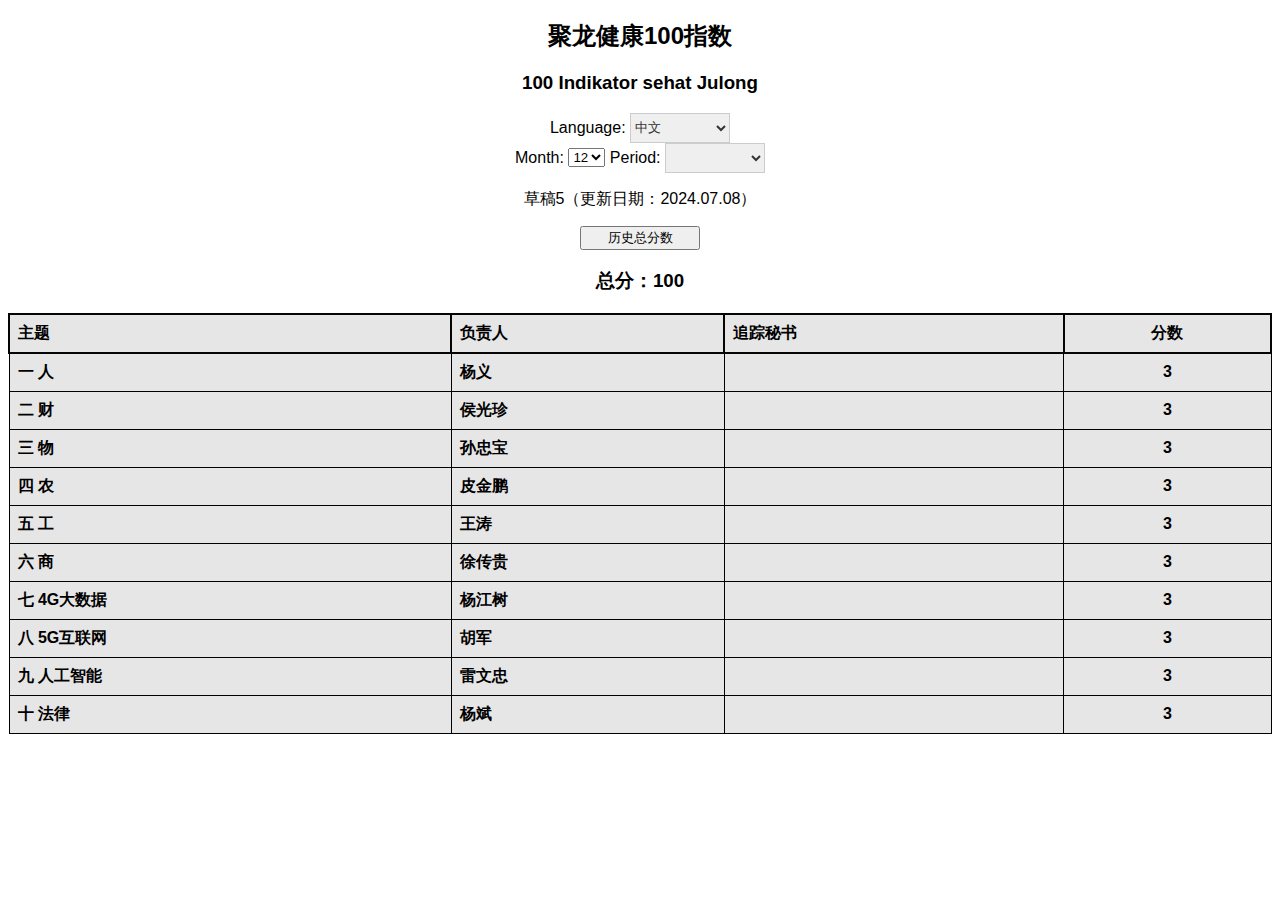
==== index.html @ 2ddc13cd "update week25" ====
<!DOCTYPE html>
<html lang="en">
<head> 
    <meta charset="UTF-8">
    <meta name="viewport" content="width=device-width, initial-scale=1.0">
    <title>聚龙健康100指数</title>
    <link rel="icon" type="image/x-icon" href="image/julong logo.jpg" />
    <script src="https://cdn.staticfile.net/jquery/1.10.2/jquery.min.js"></script>
    <script src="echarts.js"></script>
    <link rel="stylesheet" href="style.css">
</head>
<body>
  <header>
    <h2 style="text-align: center;">聚龙健康100指数</h2>
    <h3 style="text-align: center;">100 Indikator sehat Julong </h3>
    
  </header>
  <main>
    <section id="controls">
      <label for="languageSelect">Language:</label>
      <select id="languageSelect">
        <option value="china">中文</option>
        <option value="indonesia">Indonesia</option>
        <option value="double">双语</option>
      </select>
      <br/>
      
      <label for="monthSelect">Month:</label>
      <select id="monthSelect">
        <option value="7" selected>7</option>
        <option value="8" selected>8</option>    
        <option value="9" selected>9</option> 
        <option value="10" selected>10</option>
        <option value="11" selected>11</option>
        <option value="12" selected>12</option>    
      </select>
      <label for="periodSelect">Period:</label>
      <select id="periodSelect">
        <!-- <option value="week1">week1</option>
        <option value="week2">week2</option>
        <option value="week3">week3</option>
        <option value="week4" selected>week4</option> -->
        <!-- <option value="month">month</option> -->
      </select>
      <p id="tanggal" style="text-align: center;">草稿5（更新日期：2024.07.08）</p> 
      <button class='line_chart_button' >历史总分数</button>
    </section>

    <h3 id="total_score" style="text-align: center">总分：100</h3>

    <table id="standard">
      <thead>
        <tr id="tema" class="section-header" >
          <td colspan="4" style=" border: 0.6mm solid rgba(5, 5, 5);">主题</td>
          <td colspan="2" style=" border: 0.6mm solid rgba(5, 5, 5);">负责人</td>
          <td colspan="2" style=" border: 0.6mm solid rgba(5, 5, 5);">追踪秘书</td>
          <td class="center" colspan="1" style="border: 0.6mm solid rgba(5, 5, 5); ">分数</td>
        </tr>
      </thead>
      <!-- human -->
      <thead id = "human_resource">
        <tr class="section-header">
          <td colspan="4">一 人</td>
          <td colspan="2">杨义</td>
          <td colspan="2"></td>
          <td class="center" colspan="1">3</td>
        </tr>
      </thead>
      <tbody id='human_resource' class="inactive" style="display: none;">
        <tr>
          <th class="center"  colspan="1">序号</th>
          <th colspan="2">分项</th>
          <th class="center" colspan="1">负责人</th>
          <th class="center" colspan="1">单位</th>
          <th class="center" colspan="1">前值</th>
          <th class="center" colspan="1">预测值</th>
          <th class="center" colspan="1">实际值</th>
          <th class="center" colspan="1">分数</th>
        </tr>
      </tbody>
      <!-- finance -->
      <thead id = "finance">
        <tr class="section-header">
          <td colspan="4">二 财</td>
          <td colspan="2">侯光珍</td>
          <td colspan="2"></td>
          <td class="center" colspan="1">3</td>
        </tr>
      </thead>
      <tbody id='finance' class="inactive" style="display: none;">
        <tr>
          <th class="center"  colspan="1">序号</th>
          <th colspan="2">分项</th>
          <th class="center" colspan="1">负责人</th>
          <th class="center" colspan="1">单位</th>
          <th class="center" colspan="1">前值</th>
          <th class="center" colspan="1">预测值</th>
          <th class="center" colspan="1">实际值</th>
          <th class="center" colspan="1">分数</th>
        </tr>
      </tbody>
      <!-- material -->
      <thead id = "material">
        <tr class="section-header">
          <td colspan="4">三 物</td>
          <td colspan="2">孙忠宝</td>
          <td colspan="2"></td>
          <td class="center" colspan="1">3</td>
        </tr>
      </thead>
      <tbody id='material' class="inactive" style="display: none;">
        <tr>
          <th class="center"  colspan="1">序号</th>
          <th colspan="2">分项</th>
          <th class="center" colspan="1">负责人</th>
          <th class="center" colspan="1">单位</th>
          <th class="center" colspan="1">前值</th>
          <th class="center" colspan="1">预测值</th>
          <th class="center" colspan="1">实际值</th>
          <th class="center" colspan="1">分数</th>
        </tr>
      </tbody>
      <!-- agriculture -->
      <thead id = "agriculture">
        <tr class="section-header">
          <td colspan="4">四 农</td>
          <td colspan="2">皮金鹏</td>
          <td colspan="2"></td>
          <td class="center" colspan="1">3</td>
        </tr>
      </thead>
      <tbody id='agriculture' class="inactive" style="display: none;">
        <tr>
          <th class="center"  colspan="1">序号</th>
          <th colspan="2">分项</th>
          <th class="center" colspan="1">负责人</th>
          <th class="center" colspan="1">单位</th>
          <th class="center" colspan="1">前值</th>
          <th class="center" colspan="1">预测值</th>
          <th class="center" colspan="1">实际值</th>
          <th class="center" colspan="1">分数</th>
        </tr>
      </tbody>
      <!-- industry -->
      <thead id = "industry">
        <tr class="section-header">
          <td colspan="4">五 工</td>
          <td colspan="2">王涛</td>
          <td colspan="2"></td>
          <td class="center" colspan="1">3</td>
        </tr>
      </thead>
      <tbody id='industry' class="inactive" style="display: none;">
        <tr>
          <th class="center"  colspan="1">序号</th>
          <th colspan="2">分项</th>
          <th class="center" colspan="1">负责人</th>
          <th class="center" colspan="1">单位</th>
          <th class="center" colspan="1">前值</th>
          <th class="center" colspan="1">预测值</th>
          <th class="center" colspan="1">实际值</th>
          <th class="center" colspan="1">分数</th>
        </tr>
      </tbody>
      <!-- commerce -->
      <thead id = "commerce">
        <tr class="section-header">
          <td colspan="4">六 商</td>
          <td colspan="2">徐传贵</td>
          <td colspan="2"></td>
          <td class="center" colspan="1">3</td>
        </tr>
      </thead>
      <tbody id='commerce' class="inactive" style="display: none;">
        <tr>
          <th class="center"  colspan="1">序号</th>
          <th colspan="2">分项</th>
          <th class="center" colspan="1">负责人</th>
          <th class="center" colspan="1">单位</th>
          <th class="center" colspan="1">前值</th>
          <th class="center" colspan="1">预测值</th>
          <th class="center" colspan="1">实际值</th>
          <th class="center" colspan="1">分数</th>
        </tr>
      </tbody>
      <!-- big data -->
      <thead id = "big_data">
        <tr class="section-header">
          <td colspan="4">七 4G大数据</td>
          <td colspan="2">杨江树</td>
          <td colspan="2"></td>
          <td class="center" colspan="1">3</td>
        </tr>
      </thead>
      <tbody id='big_data' class="inactive" style="display: none;">
        <tr>
          <th class="center"  colspan="1">序号</th>
          <th colspan="2">分项</th>
          <th class="center" colspan="1">负责人</th>
          <th class="center" colspan="1">单位</th>
          <th class="center" colspan="1">前值</th>
          <th class="center" colspan="1">预测值</th>
          <th class="center" colspan="1">实际值</th>
          <th class="center" colspan="1">分数</th>
        </tr>
      </tbody>
      <!-- internet -->
      <thead id = "internet">
        <tr class="section-header">
          <td colspan="4">八 5G互联网</td>
          <td colspan="2">胡军</td>
          <td colspan="2"></td>
          <td class="center" colspan="1">3</td>
        </tr>
      </thead>
      <tbody id='internet' class="inactive" style="display: none;">
        <tr>
          <th class="center"  colspan="1">序号</th>
          <th colspan="2">分项</th>
          <th class="center" colspan="1">负责人</th>
          <th class="center" colspan="1">单位</th>
          <th class="center" colspan="1">前值</th>
          <th class="center" colspan="1">预测值</th>
          <th class="center" colspan="1">实际值</th>
          <th class="center" colspan="1">分数</th>
        </tr>
      </tbody>
      <!-- ai -->
      <thead id = "ai">
        <tr class="section-header">
          <td colspan="4">九 人工智能</td>
          <td colspan="2">雷文忠</td>
          <td colspan="2"></td>
          <td class="center" colspan="1">3</td>
        </tr>
      </thead>
      <tbody id='ai' class="inactive" style="display: none;">
        <tr>
          <th class="center"  colspan="1">序号</th>
          <th colspan="2">分项</th>
          <th class="center" colspan="1">负责人</th>
          <th class="center" colspan="1">单位</th>
          <th class="center" colspan="1">前值</th>
          <th class="center" colspan="1">预测值</th>
          <th class="center" colspan="1">实际值</th>
          <th class="center" colspan="1">分数</th>
        </tr>
      </tbody>
      <!-- legal -->
      <thead id = "legal">
        <tr class="section-header">
          <td colspan="4">十 法律</td>
          <td colspan="2">杨斌</td>
          <td colspan="2"></td>
          <td class="center" colspan="1">3</td>
        </tr>
      </thead>
      <tbody id='legal' class="inactive" style="display: none;">
        <tr>
          <th class="center"  colspan="1">序号</th>
          <th colspan="2">分项</th>
          <th class="center" colspan="1">负责人</th>
          <th class="center" colspan="1">单位</th>
          <th class="center" colspan="1">前值</th>
          <th class="center" colspan="1">预测值</th>
          <th class="center" colspan="1">实际值</th>
          <th class="center" colspan="1">分数</th>
        </tr>
      </tbody>
  
    </table>

    <div id="line_chart" style="display:none;"></div>
  </main>
    
  <script>
    // 默认值
    file_path = 'total_data.json' // 主要数据的存储文件
    title_path = 'total_data.json' // 标题国际化的存储文件
    period = {
      'year': '2024',
      'month': '12',
      'period': 'week3'
    } // 时间段
    
    period_now = 'week3'

    title_line_chart = {
      'china': {
        'title':'100指数折线图',
        'xAxis': ['7月\n第一周','7月\n第二周','7月\n第三周','7月\n第四周', 
                '8月\n第一周', '8月\n第二周', '8月\n第三周', '8月\n第四周', '8月\n第五周', 
                '9月\n第一周', '9月\n第二周', '9月\n第三周', '9月\n第四周', 
                '10月\n第一周', '10月\n第二周', '10月\n第三周', '10月\n第四周', '10月\n第四周',
                '11月\n第一周', '11月\n第二周', '11月\n第三周', '11月\n第四周',
                '12月\n第一周', '12月\n第二周', '12月\n第三周'],
        'data': [55, 63, 60, 64, 67, 75, 69, 70, 90, 70, 73, 83, 83, 75, 71, 84, 82, 82, 78, 80, 79, 76, 77, 73, 73]
       },
      'indonesia': {
        'title': '100 Grafik Garis Indeks',
        'xAxis': ['Juli\nweek1','Juli\nweek2','Juli\nweek3','Juli\nweek4', 
                'Agustus\nweek1', 'Agustus\nweek2', 'Agustus\nweek3', 'Agustus\nweek4', 'Agustus\nweek5', 
                'Sept\nweek1', 'Sept\nweek2', 'Sept\nweek3', 'Sept\nweek4', 
                'Okt\nweek1', 'Okt\nweek2', 'Okt\nweek3', 'Okt\nweek4', 'Okt\nweek5',
                'Nov\nweek1', 'Nov\nweek2', 'Nov\nweek3', 'Nov\nweek4',
                'Dec\nweek1', 'Dec\nweek2', 'Dec\nweek3'], 

        'data': [55, 63, 60, 64, 67, 75, 69, 70, 90, 70, 73, 83, 83, 75, 71, 84, 82, 82, 78, 80, 79, 76, 77, 73, 73]
      },
      'double': {
        'title': '100 Grafik Garis Indeks\n100指数折线图',
        'xAxis': ['Juli\nweek1','Juli\nweek2','Juli\nweek3','Juli\nweek4', 
                'Agustus\nweek1', 'Agustus\nweek2', 'Agustus\nweek3', 'Agustus\nweek4', 'Agustus\nweek5', 
                'Sept\nweek1', 'Sept\nweek2', 'Sept\nweek3', 'Sept\nweek4', 
                'Okt\nweek1', 'Okt\nweek2', 'Okt\nweek3', 'Okt\nweek4', 'Okt\nweek5',
                'Nov\nweek1', 'Nov\nweek2', 'Nov\nweek3', 'Nov\nweek4',
                'Dec\nweek1', 'Dec\nweek2', 'Dec\nweek3'],
        'data': [55, 63, 60, 64, 67, 75, 69, 70, 90, 70, 73, 83, 83, 75, 71, 84, 82, 82, 78, 80, 79, 76, 77, 73, 73]
      },
    }
    text_button_line_chart = {
      'china': '历史总分数',
      'indonesia': 'skor total sejarah',
      'double': 'skor total sejarah\n历史总分数'
    }
    language = 'china' // 语言
    // 大指标的关键字
    section_list = ['human_resource','finance','material','agriculture','industry',
      'commerce', 'big_data','internet','ai','legal'
    ]
    // 计算得分的数据结构
    section_score= {
      'human_resource':0,
      'finance':0,
      'material':0,
      'agriculture':0,
      'industry':0,
      'commerce':0, 
      'big_data':0,
      'internet':0,
      'ai':0,
      'legal':0
    }
    // 每个时间段对应的日期
    tanggal = {
      '2024':{
        '7':{
          "week1" : "2024.06.29 - 2024.07.05",
          "week2" : "2024.07.06 - 2024.07.12",
          "week3" : "2024.07.13 - 2024.07.19",
          "week4" : "2024.07.20 - 2024.07.26"
        },
        "8":{
          'week1' : "2024.07.27 - 2024.08.02",
          'week2' : "2024.08.03 - 2024.08.09",
          'week3' : "2024.08.10 - 2024.08.16",
          'week4' : "2024.08.17 - 2024.08.23",
          'week5' : "2024.08.24 - 2024.08.30"
        },
        "9":{
          'week1' : "2024.08.31 - 2024.09.06",
          'week2' : "2024.09.07 - 2024.09.13",
          'week3' : "2024.09.14 - 2024.09.20",
          'week4' : "2024.09.21 - 2024.09.27"
        },
        "10":{
          'week1' : "2024.09.28 - 2024.10.04",
          'week2' : "2024.10.05 - 2024.10.11",
          'week3' : "2024.10.12 - 2024.10.18",
          'week4' : "2024.10.19 - 2024.10.25",
          'week5' : "2024.10.26 - 2024.11.01"
        },
        "11":{
          'week1' : "2024.11.02-2024.11.08",
          'week2' : "2024.11.09-2024.11.15",
          'week3' : "2024.11.16-2024.11.22",
          'week4' : "2024.11.23-2024.11.29"
        },
        "12":{
          'week1' : "2024.11.30-2024.12.06",
          'week2' : "2024.12.07-2024.12.13",
          'week3' : "2024.12.14-2024.12.20"
        }
      }
    }

    tanggal_transfer = {
      '2024':{
        '7':{
          'week1' : 'week1',
          'week2' : 'week2',
          'week3' : 'week3',
          'week4' : 'week4'
        },
        '8':{
          'week1' : 'week5',
          'week2' : 'week6',
          'week3' : 'week7',
          'week4' : 'week8',
          'week5' : 'week9'
        },
        '9':{
          'week1' : 'week10',
          'week2' : 'week11',
          'week3' : 'week12',
          'week4' : 'week13'
        },
        '10':{
          'week1' : 'week14',
          'week2' : 'week15',
          'week3' : 'week16',
          'week4' : 'week17',
          'week5' : 'week18'
        },
        '11':{
          'week1' : 'week19',
          'week2' : 'week20',
          'week3' : 'week21',
          'week4' : 'week22'
        },
        '12':{
          'week1' : 'week23',
          'week2' : 'week24',
          'week3' : 'week25'
        }
      }   
    }

    tanggal_continue = {
      'china':{
        'week1' : '第一周(2024.06.29 - 2024.07.05)',
        "week2" : "第二周(2024.07.06 - 2024.07.12)",
        "week3" : "第三周(2024.07.13 - 2024.07.19)",
        "week4" : "第四周(2024.07.20 - 2024.07.26)",
        "week5" : "第五周(2024.07.27 - 2024.08.02)",
        "week6" : "第六周(2024.08.03 - 2024.08.09)",
        "week7" : "第七周(2024.08.10 - 2024.08.16)",
        'week8' : "第八周(2024.08.17 - 2024.08.23)",
        'week9' : "第九周(2024.08.24 - 2024.08.30)",
        'week10' : "第十周(2024.08.31 - 2024.09.06)",
        'week11' : "第十一周(2024.09.07 - 2024.09.13)",
        'week12' : "第十二周(2024.09.14 - 2024.09.20)",
        'week13' : "第十三周(2024.09.21 - 2024.09.27)",
        'week14' : "第十四周(2024.09.28 - 2024.10.04)",
        'week15' : "第十五周(2024.10.05 - 2024.10.11)",
        'week16' : "第十六周(2024.10.12 - 2024.10.18)",
        'week17' : "第十七周(2024.10.19 - 2024.10.25)",
        'week18' : "第十八周(2024.10.26 - 2024.11.01)",
        'week19' : "第十九周(2024.11.02 - 2024.11.08)",  
        'week20' : "第二十周(2024.11.09 - 2024.11.15)",  
        'week21' : "第二十一周(2024.11.16 - 2024.11.22)" ,  
        'week22' : "第二十二周(2024.11.23 - 2024.11.29)",
        'week23' : "第二十三周(2024.11.30 - 2024.12.06)",
        'week24' : "第二十四周(2024.12.07 - 2024.12.13)",
        'week25' : "第二十五周(2024.12.14 - 2024.12.20)"
      },
      'indonesia':{
        'week1' : 'week1(2024.06.29 - 2024.07.05)',
        "week2" : "week2(2024.07.06 - 2024.07.12)",
        "week3" : "week3(2024.07.13 - 2024.07.19)",
        "week4" : "week4(2024.07.20 - 2024.07.26)",
        "week5" : "week5(2024.07.27 - 2024.08.02)",
        "week6" : "week6(2024.08.03 - 2024.08.09)",
        "week7" : "week7(2024.08.10 - 2024.08.16)",
        "week8" : "week8(2024.08.17 - 2024.08.23)",
        'week9' : "week9(2024.08.24 - 2024.08.30)",
        'week10' : "week10(2024.08.31 - 2024.09.06)",
        'week11' : "week11(2024.09.07 - 2024.09.13)",
        'week12' : "week12(2024.09.14 - 2024.09.20)",
        'week13' : "week13(2024.09.21 - 2024.09.27)",
        'week14' : "week14(2024.09.28 - 2024.10.04)",
        'week15' : "week15(2024.10.05 - 2024.10.11)",
        'week16' : "week16(2024.10.12 - 2024.10.18)",
        'week17' : "week17(2024.10.19 - 2024.10.25)",
        'week18' : "week18(2024.10.26 - 2024.11.01)",
        'week19' : "week19(2024.11.02 - 2024.11.08)",
        'week20' : "week20(2024.11.09 - 2024.11.15)",  
        'week21' : "week21(2024.11.16 - 2024.11.22)",
        'week22' : "week22(2024.11.23 - 2024.11.29)",
        'week23' : "week23(2024.11.24 - 2024.11.30)",
        'week24' : "week24(2024.12.01 - 2024.12.13)",
        'week25' : "week25(2024.12.14 - 2024.12.20)"
      },
      'double' : {
        'week1' : 'week1(2024.06.29 - 2024.07.05)',
        "week2" : "week2(2024.07.06 - 2024.07.12)",
        "week3" : "week3(2024.07.13 - 2024.07.19)",
        "week4" : "week4(2024.07.20 - 2024.07.26)",
        "week5" : "week5(2024.07.27 - 2024.08.02)",
        "week6" : "week6(2024.08.03 - 2024.08.09)",
        "week7" : "week7(2024.08.10 - 2024.08.16)",
        "week8" : "week8(2024.08.17 - 2024.08.23)",
        'week9' : "week9(2024.08.24 - 2024.08.30)",
        'week10' : "week10(2024.08.31 - 2024.09.06)",
        'week11' : "week11(2024.09.07 - 2024.09.13)",
        'week12' : "week12(2024.09.14 - 2024.09.20)",
        'week13' : "week13(2024.09.21 - 2024.09.27)",
        'week14' : "week14(2024.09.28 - 2024.10.04)",
        'week15' : "week15(2024.10.05 - 2024.10.11)",
        'week16' : "week16(2024.10.12 - 2024.10.18)",
        'week17' : "week17(2024.10.19 - 2024.10.25)",
        'week18' : "week18(2024.10.26 - 2024.11.01)",
        'week19' : "week19(2024.11.02 - 2024.11.08)",
        'week20' : "week20(2024.11.09 - 2024.11.15)",  
        'week21' : "week21(2024.11.16-2024.11.22)",
        'week22' : "week22(2024.11.23-2024.11.29)",
        'week23' : "week23(2024.11.24 - 2024.11.30)",
        'week24' : "week24(2024.12.01 - 2024.12.13)",
        'week25' : "week25(2024.12.14 - 2024.12.20)"
      }
    }

    // 函数：大标题缩放功能
    cs = function(section){
      $('thead#'+section).click(function(){
        var tbody = $('tbody#'+section)
        var singal = tbody.attr('class')
        if(singal == 'active'){
          tbody.attr('style','display:none')
          tbody.attr('class','inactive')
        }else{
          tbody.attr('style','')
          tbody.attr('class','active')
          tbody_list = $('tbody')
          // 展开一项大标题时，收缩其他大标题的二级标题
          for(var i = 0; i < tbody_list.length; i++){
            if(tbody_list[i].id != section){
              tbody_list[i].style.display = 'none'
              tbody_list[i].classList.remove('active')
              tbody_list[i].classList.add('inactive')
            }
          }
          // console.log(tbody_list)
        }
      })
      // 注释缩放功能
      $('tbody#'+section).on('click', '[id^="data_"]', function(){
        var index = this.id.split('_')[1];
        tr_commen = $(`tr#commen_${index}_${section}`)
        var singal = tr_commen.attr('class')
        if(singal == 'active'){
          tr_commen.attr('style','display:none;')
          tr_commen.attr('class','inactive')
        }else{
          tr_commen.attr('style','')
          tr_commen.attr('class','active')
          for (var i = 0; i < 10; i++){
            if( i != index){
              dom_other = $(`tr#commen_${i}_${section}`)
              dom_other.attr('style','display:none;')
              dom_other.attr('class','inactive')
            }
          }
        }
      })
    }

    // 函数：具体指标数据的填写
    input_data = function(section, data_list){
      var section_score = 0
      var tbody = $('tbody#'+section)
      for(var index in data_list){
        var data = data_list[index]

        var add_tr  
        if(data[8] != 0){
          add_tr = 
          `<tr id="data_${index}_${section}">
          <td class="center" data-label="序号" colspan="1">${data[0]}</td>
          <td data-label="分项" colspan="2">${data[1]}</td>
          <td class="center" data-label="负责人" colspan="1">${data[2]}</td>
          <td class="center" data-label="单位" colspan="1">${data[3]}</td>
          <td class="center" data-label="前值" colspan="1">${data[4]}</td>
          <td class="center" data-label="预测值" colspan="1">${data[5]}</td>
          <td class="center" data-label="实际值" colspan="1">${data[6]}</td>
          <td class="center" data-label="分数" colspan="1">${data[8]}</td>
        </tr>
        <tr id="commen_${index}_${section}" class="inactive" style="display: none;">
          <td colspan="10">分析:\n ${data[9]}</td>
        </tr>
        `
        }else if(data[8] == 0){
          add_tr = 
          `<tr id="data_${index}_${section}" class='unhealthy_data'>
            <td class="center" data-label="序号" colspan="1">${data[0]}</td>
            <td data-label="分项" colspan="2">${data[1]}</td>
            <td class="center" data-label="负责人" colspan="1">${data[2]}</td>
            <td class="center" data-label="单位" colspan="1">${data[3]}</td>
            <td class="center" data-label="前值" colspan="1">${data[4]}</td>
            <td class="center" data-label="预测值" colspan="1">${data[5]}</td>
            <td class="center" data-label="实际值" colspan="1">${data[6]}</td>
            <td class="center" data-label="分数" colspan="1">${data[8]}</td>
          </tr>
          <tr id="commen_${index}_${section}" class="inactive" style="display: none;">
            <td colspan="10">分析:\n ${data[9]}</td>
          </tr>
        `
        }
        
        
        tbody.append(add_tr)
        section_score = section_score + data[8]
      }
      return section_score
    }

    update_data = function(section, data_list, language){
      var section_score = 0
      for(var index in data_list){
        data = data_list[index]
        tr_data = $(`tr#data_${index}_${section}`)
        tr_commen = $(`tr#commen_${index}_${section}`)
        for(var i=1; i<9; i++){
          tr_child = tr_data.children(`td:nth-child(${i})`)
          if( i == 8){
            tr_child.text(data[i])
            if(data[i] == 0){
              tr_data.attr('style','color:red')
            }else if(data[i] != 0){
              tr_data.attr('style', 'color:black')
            }
          }else{
            tr_child.text(data[i-1])
          }
        }
        if(language == 'china'){
          tr_commen.children('td:nth-child(1)').text("分析:\n" + data[9])
        }else{
          tr_commen.children('td:nth-child(1)').text("Analisa:\n" + data[9])
        }
        
        section_score = section_score + data[8]
      }
      return section_score
    }
     
    // 将总得分写入指定位置
     input_total_score = function(section_score,language){
      var total = 0
      for(var key in section_score){
        td_key = $('thead#'+key).find('tr:first').children('td:nth-child(4)')
        td_key.text(section_score[key])
        total = total + section_score[key]
      }
      if (language == 'china'){
        score_description = '总分数: '
      }else if (language == 'indonesia'){
        score_description = 'Total Score: '
      }else{
        score_description = 'Total Score: '
      }
      total_score = score_description + total
      $('h3#total_score').text(total_score)
    }

    // 渲染标题
    function get_title_data(title_path,language,section_list){
      // 获取数据
      var request = new XMLHttpRequest();
        request.open('get', title_path)
        request.send(null)
        request.onload = function(){
          var data = JSON.parse(request.responseText)
          data = data[period['year']][period['month']][period['period']][language]
          $('thead#total').children('tr:nth-child(1)').children('td:nth-child(1)').find('h3:first').text(data['title']['title'])

          section_title = data
          for(index in section_list){
            section = section_list[index]
            title = section_title[section]
            tr = $('thead#'+section).find("tr:first")
            tr.children("td:nth-child(1)").text(title["title"])
            tr.children("td:nth-child(2)").text(title["PIC"])
            tr.children("td:nth-child(3)").text(title["sekre"])
          }
          
          sub_title = data["title"]['subtitle']
          tbody_tr = $('tbody').find('tr:first')
          for(var i=1; i<=9; i++){
            if( i ==8 || i == 9){
              tbody_tr.children(`th:nth-child(${i})`).text(sub_title[i])
            }else{
              tbody_tr.children(`th:nth-child(${i})`).text(sub_title[i-1])
            }
            
          }
      }
    }

    // 函数：渲染数据
    function input_period_data(path,period,language) {
        // 获取数据
      var score = 0
      var request = new XMLHttpRequest()
      request.open('get', path)
      request.send(null)
      request.onload = function(){
        var data = JSON.parse(request.responseText)
        data = data[period['year']][period['month']][period['period']][language]
        
        // 渲染数据
        for(index in section_list){
          section = section_list[index]
          section_score[section] = 0  //将分数置为零，防止累加之前计算的得分
          section_score[section] = input_data(section,data[section]['sub'])
        }
        // 渲染总分数
        input_total_score(section_score,language)
      }
    }

    // 只更新数据部分的数据
    function update_period_data(path, period, language) {
        // 获取数据
      var request = new XMLHttpRequest();
      request.open('get', path)
      request.send(null)
      request.onload = function(){
        var data = JSON.parse(request.responseText)
        data = data[period['year']][period['month']][period['period']][language]
        // 渲染数据
        for(index in section_list){
          section = section_list[index]
          section_score[section] = 0  //将分数置为零，防止累加之前计算的得分
          section_score[section] = update_data(section,data[section]['sub'],language)
        }
        // 渲染总分数
        input_total_score(section_score,language)
      }
    }

    // 更新Tema部分标题的语言
    function update_tema(language){
      tema_language = {
        'china': ['主题', '负责人', '追踪秘书', '分数'],
        'indonesia': ['Tema', 'PIC', 'PIC Follow-Up', 'Nilai'],
        'double': ['Tema\n主题', 'PIC\n负责人', 'PIC Follow-Up\n追踪秘书', 'Nilai\n分数']
      }

      tr_tema = $('tr#tema')
      for(var i=1; i<=4; i++){
        tr_tema.children(`td:nth-child(${i})`).text(tema_language[language][i-1])
      }
    }

    // 根据月份返回period数据到select列表
    function periodListByMonth(period,tanggal,period_now){
      var periodDict = tanggal[period['year']][period['month']]
      periodSelect = $('#periodSelect')
      periodSelect.empty()
      for(var key in periodDict){
        if(key == period_now){
          option_period = `<option value="${key}" selected>${key}</optoin>`
        }else{
          option_period = `<option value="${key}">${key}</optoin>`
        }
        periodSelect.append(option_period)
      }
    }

    // 网页开始时，要处理的事情
    input_period_data(file_path,period,language)
    get_title_data(title_path, language, section_list)
    $("p#tanggal").text(tanggal_continue[language][tanggal_transfer[period['year']][period['month']][period['period']]])
    periodListByMonth(period,tanggal,period_now)

    // 缩放
    for(index in section_list){
      cs(section_list[index])
    }

    $("#periodSelect").change(function(){
      // 根据下拉列表，获取当前时间段
      period['period'] = $("#periodSelect").val()
      // language = $('#languageSelect').val()
      // 按照时间段更新数据，只重新渲染数据
      update_period_data(file_path, period, language)
      // 显示出所选时间段的具体时间
      $("p#tanggal").text(tanggal_continue[language][tanggal_transfer[period['year']][period['month']][period['period']]])
      get_title_data(title_path, language, section_list)
    })

    $("#monthSelect").change(function(){
      // 根据下拉列表，获取当前时间段
      period['month'] = $("#monthSelect").val()
      period['period'] = 'week1'
      period_now = 'week1'
      // language = $('#languageSelect').val()
      // 按照时间段更新数据，只重新渲染数据
      console.log(period)
      update_period_data(file_path, period, language)
      // 显示出所选时间段的具体时间
      $("p#tanggal").text(tanggal_continue[language][tanggal_transfer[period['year']][period['month']][period['period']]])
      get_title_data(title_path, language, section_list)
      periodListByMonth(period,tanggal,period_now)
    })

    $("#languageSelect").change(function(){
      // 根据下拉列表，获取当前时间段
      language = $('#languageSelect').val()
      // period['period'] = $("#periodSelect").val()
      // 按照选择的语言更新数据，只重新渲染数据
      update_period_data(file_path,period,language)
      get_title_data(title_path, language, section_list)
      update_tema(language)
      setLineChart(title_line_chart[language])
      $('button.line_chart_button').text(text_button_line_chart[language])
      $("p#tanggal").text(tanggal_continue[language][tanggal_transfer[period['year']][period['month']][period['period']]])
    })
    // 通过点击按钮，显示\隐藏图表
    singal_display_line_chart = false
    $('button.line_chart_button').click(function(){
      if (singal_display_line_chart){
        $('div#line_chart').attr('style', 'display: none')
        $('table#standard').attr('style', '')
        $('h3#total_score').attr('style', 'text-align: center')
        singal_display_line_chart = false
      }else if (!singal_display_line_chart){
        $('div#line_chart').attr('style', '')
        $('table#standard').attr('style', 'display: none')
        $('h3#total_score').attr('style', 'display:none')
        singal_display_line_chart = true
      }
    })

    // 创建Echarts图表
    var lineChart = echarts.init(document.getElementById('line_chart'))
    
    // 设置图表
    function setLineChart(title_text){
      $.get('echart_data.js').done(function(data){
      lineChart.setOption({
        title: {
        text: title_text['title'],
        x:'center',
        y: 'top'
      },
      xAxis: [
        {
          type: 'category',
          data: title_text['xAxis']
        }
      ],
      yAxis: {
        type: 'value'
      },
      series: [
        {
          data: title_text['data'],
          type: 'line',
          label:{
            show: true,
            position: 'bottom',
            fontSize: 15
          }
        }
      ]
      })
    })
    }
    
    setLineChart(title_line_chart[language])
  </script>
</body>
</html>
---- style.css ----
body {       
    font-family: Arial, sans-serif;
}
table {
    width: 100%;
    border-collapse: collapse;
    white-space: pre-line;  
}
section#controls{
    text-align: center;
}
#periodSelect, #languageSelect {
    width: 100px;
    height: 30px;
    font-family: Arial, sans-serif;
    color: #333;
    border: 1px solid #ccc;
}


button.line_chart_button{
    /* border: 1px solid black; */
    /* position: relative; */
    /* left: 0; */
    /* right:0; */
    /* margin: auto;             */
    /* left:0; */
    /* right:0; */
    width:120px;
    /* text-align:center; */
}
/* 表格中需要居中的元素 */
.center {
    text-align: center;
}

/* 不健康数据标红 */
.unhealthy_data{
    color: red;
}

/* 为表格加上边框，并设置默认左对齐 */
th, td {
    border: 1px solid black;
    padding: 8px;
    text-align: left;
}
/* 设置背景为白色 */
th {
    background-color: #f2f2f2;
}
/* 标题部分 */
.section-header {
    background-color: #e6e6e6;
    font-weight: bold;
}

div#line_chart{
    align-items: center ;
    width: 700px; 
    height:400px; 
    position: relative;
    left: 0;
    right:0;
    margin: auto;
    border:1px solid black;
}

/* 添加响应式设计 */
@media screen and (max-width: 600px) {
    /* 调整字体大小 */
    body {
        font-size: 10px;
    }
    div#line_chart{
        width: 300px; 
        height:200px; 
    }
}
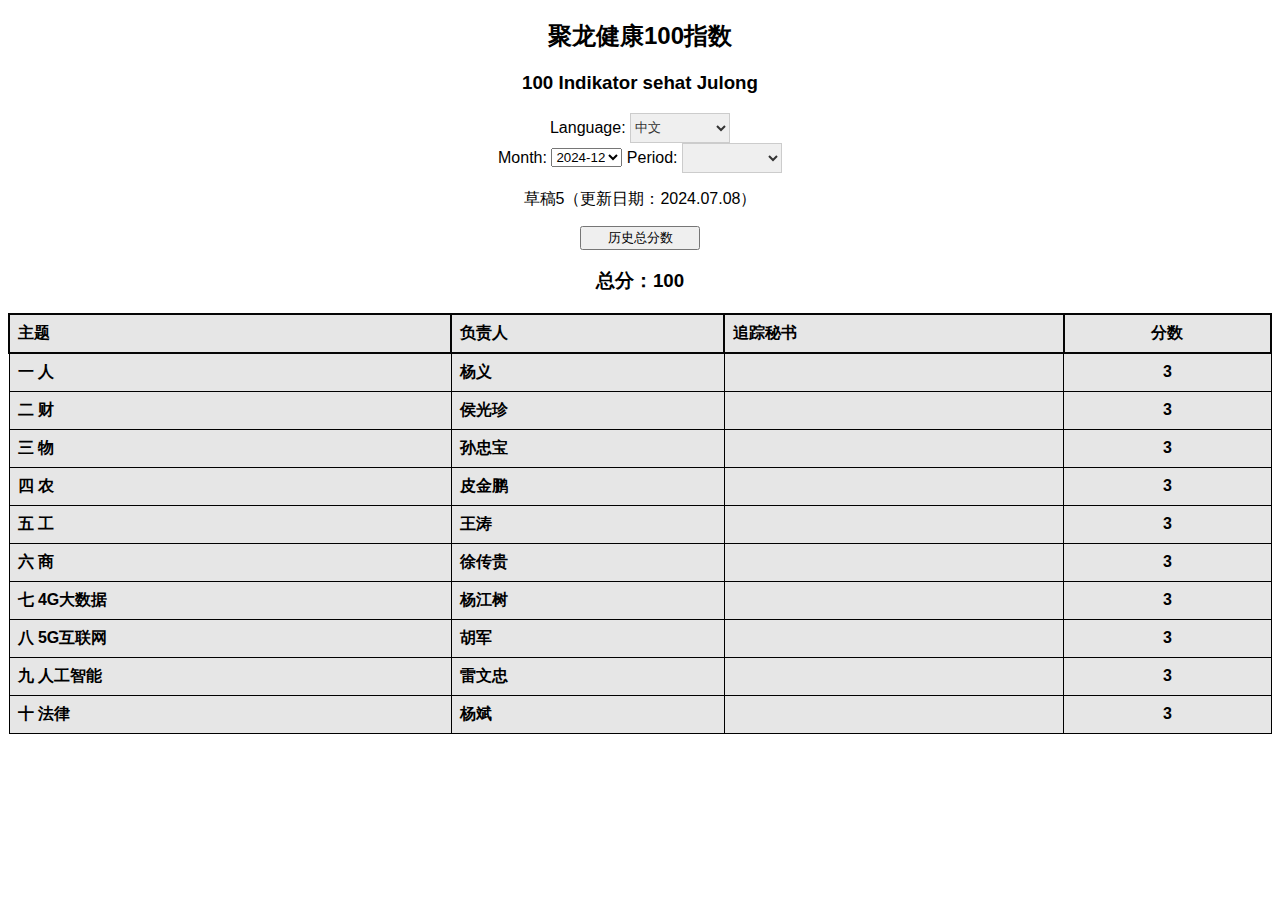
==== commit 142c5edc: "update" ====
--- a/index.html
+++ b/index.html
@@ -24,15 +24,14 @@
         <option value="double">双语</option>
       </select>
       <br/>
-      
       <label for="monthSelect">Month:</label>
       <select id="monthSelect">
-        <option value="7" selected>7</option>
-        <option value="8" selected>8</option>    
-        <option value="9" selected>9</option> 
-        <option value="10" selected>10</option>
-        <option value="11" selected>11</option>
-        <option value="12" selected>12</option>    
+        <option value="7" selected>2024-7</option>
+        <option value="8" selected>2024-8</option>    
+        <option value="9" selected>2024-9</option> 
+        <option value="10" selected>2024-10</option>
+        <option value="11" selected>2024-11</option>
+        <option value="12" selected>2024-12</option> 
       </select>
       <label for="periodSelect">Period:</label>
       <select id="periodSelect">
@@ -280,10 +279,10 @@
     period = {
       'year': '2024',
       'month': '12',
-      'period': 'week3'
+      'period': 'week5'
     } // 时间段
     
-    period_now = 'week3'
+    period_now = 'week5'
 
     title_line_chart = {
       'china': {
@@ -293,8 +292,8 @@
                 '9月\n第一周', '9月\n第二周', '9月\n第三周', '9月\n第四周', 
                 '10月\n第一周', '10月\n第二周', '10月\n第三周', '10月\n第四周', '10月\n第四周',
                 '11月\n第一周', '11月\n第二周', '11月\n第三周', '11月\n第四周',
-                '12月\n第一周', '12月\n第二周', '12月\n第三周'],
-        'data': [55, 63, 60, 64, 67, 75, 69, 70, 90, 70, 73, 83, 83, 75, 71, 84, 82, 82, 78, 80, 79, 76, 77, 73, 73]
+                '12月\n第一周', '12月\n第二周', '12月\n第三周', '12月\n第四周', '12月\n第五周'],
+        'data': [55, 63, 60, 64, 67, 75, 69, 70, 90, 70, 73, 83, 83, 75, 71, 84, 82, 82, 78, 80, 79, 76, 77, 73, 73, 76, 71]
        },
       'indonesia': {
         'title': '100 Grafik Garis Indeks',
@@ -303,9 +302,9 @@
                 'Sept\nweek1', 'Sept\nweek2', 'Sept\nweek3', 'Sept\nweek4', 
                 'Okt\nweek1', 'Okt\nweek2', 'Okt\nweek3', 'Okt\nweek4', 'Okt\nweek5',
                 'Nov\nweek1', 'Nov\nweek2', 'Nov\nweek3', 'Nov\nweek4',
-                'Dec\nweek1', 'Dec\nweek2', 'Dec\nweek3'], 
-
-        'data': [55, 63, 60, 64, 67, 75, 69, 70, 90, 70, 73, 83, 83, 75, 71, 84, 82, 82, 78, 80, 79, 76, 77, 73, 73]
+                'Dec\nweek1', 'Dec\nweek2', 'Dec\nweek3', 'Dec\nweek4','Dec\nweek5'], 
+
+        'data': [55, 63, 60, 64, 67, 75, 69, 70, 90, 70, 73, 83, 83, 75, 71, 84, 82, 82, 78, 80, 79, 76, 77, 73, 73, 76, 71]
       },
       'double': {
         'title': '100 Grafik Garis Indeks\n100指数折线图',
@@ -314,8 +313,8 @@
                 'Sept\nweek1', 'Sept\nweek2', 'Sept\nweek3', 'Sept\nweek4', 
                 'Okt\nweek1', 'Okt\nweek2', 'Okt\nweek3', 'Okt\nweek4', 'Okt\nweek5',
                 'Nov\nweek1', 'Nov\nweek2', 'Nov\nweek3', 'Nov\nweek4',
-                'Dec\nweek1', 'Dec\nweek2', 'Dec\nweek3'],
-        'data': [55, 63, 60, 64, 67, 75, 69, 70, 90, 70, 73, 83, 83, 75, 71, 84, 82, 82, 78, 80, 79, 76, 77, 73, 73]
+                'Dec\nweek1', 'Dec\nweek2', 'Dec\nweek3', 'Dec\nweek4','Dec\nweek5'],
+        'data': [55, 63, 60, 64, 67, 75, 69, 70, 90, 70, 73, 83, 83, 75, 71, 84, 82, 82, 78, 80, 79, 76, 77, 73, 73, 76, 71]
       },
     }
     text_button_line_chart = {
@@ -379,7 +378,9 @@
         "12":{
           'week1' : "2024.11.30-2024.12.06",
           'week2' : "2024.12.07-2024.12.13",
-          'week3' : "2024.12.14-2024.12.20"
+          'week3' : "2024.12.14-2024.12.20",
+          'week4' : "2024.12.21-2024.12.27",
+          'week5' : "2024.12.28-2024.01.03"
         }
       }
     }
@@ -421,7 +422,9 @@
         '12':{
           'week1' : 'week23',
           'week2' : 'week24',
-          'week3' : 'week25'
+          'week3' : 'week25',
+          'week4' : 'week26',
+          'week5' : 'week27'
         }
       }   
     }
@@ -452,7 +455,9 @@
         'week22' : "第二十二周(2024.11.23 - 2024.11.29)",
         'week23' : "第二十三周(2024.11.30 - 2024.12.06)",
         'week24' : "第二十四周(2024.12.07 - 2024.12.13)",
-        'week25' : "第二十五周(2024.12.14 - 2024.12.20)"
+        'week25' : "第二十五周(2024.12.14 - 2024.12.20)",
+        'week26' : "第二十六周(2024.12.21 - 2024.12.27)",
+        'week27' : "第二十七周(2024.12.28 - 2024.01.03)",
       },
       'indonesia':{
         'week1' : 'week1(2024.06.29 - 2024.07.05)',
@@ -479,7 +484,9 @@
         'week22' : "week22(2024.11.23 - 2024.11.29)",
         'week23' : "week23(2024.11.24 - 2024.11.30)",
         'week24' : "week24(2024.12.01 - 2024.12.13)",
-        'week25' : "week25(2024.12.14 - 2024.12.20)"
+        'week25' : "week25(2024.12.14 - 2024.12.20)",
+        'week26' : "week26(2024.12.21 - 2024.12.27)",
+        'week27' : "week27(2024.12.28 - 2024.01.03)",
       },
       'double' : {
         'week1' : 'week1(2024.06.29 - 2024.07.05)',
@@ -506,7 +513,9 @@
         'week22' : "week22(2024.11.23-2024.11.29)",
         'week23' : "week23(2024.11.24 - 2024.11.30)",
         'week24' : "week24(2024.12.01 - 2024.12.13)",
-        'week25' : "week25(2024.12.14 - 2024.12.20)"
+        'week25' : "week25(2024.12.14 - 2024.12.20)",
+        'week26' : "week26(2024.12.21 - 2024.12.27)",
+        'week27' : "week27(2024.12.28 - 2024.01.03)",
       }
     }
 
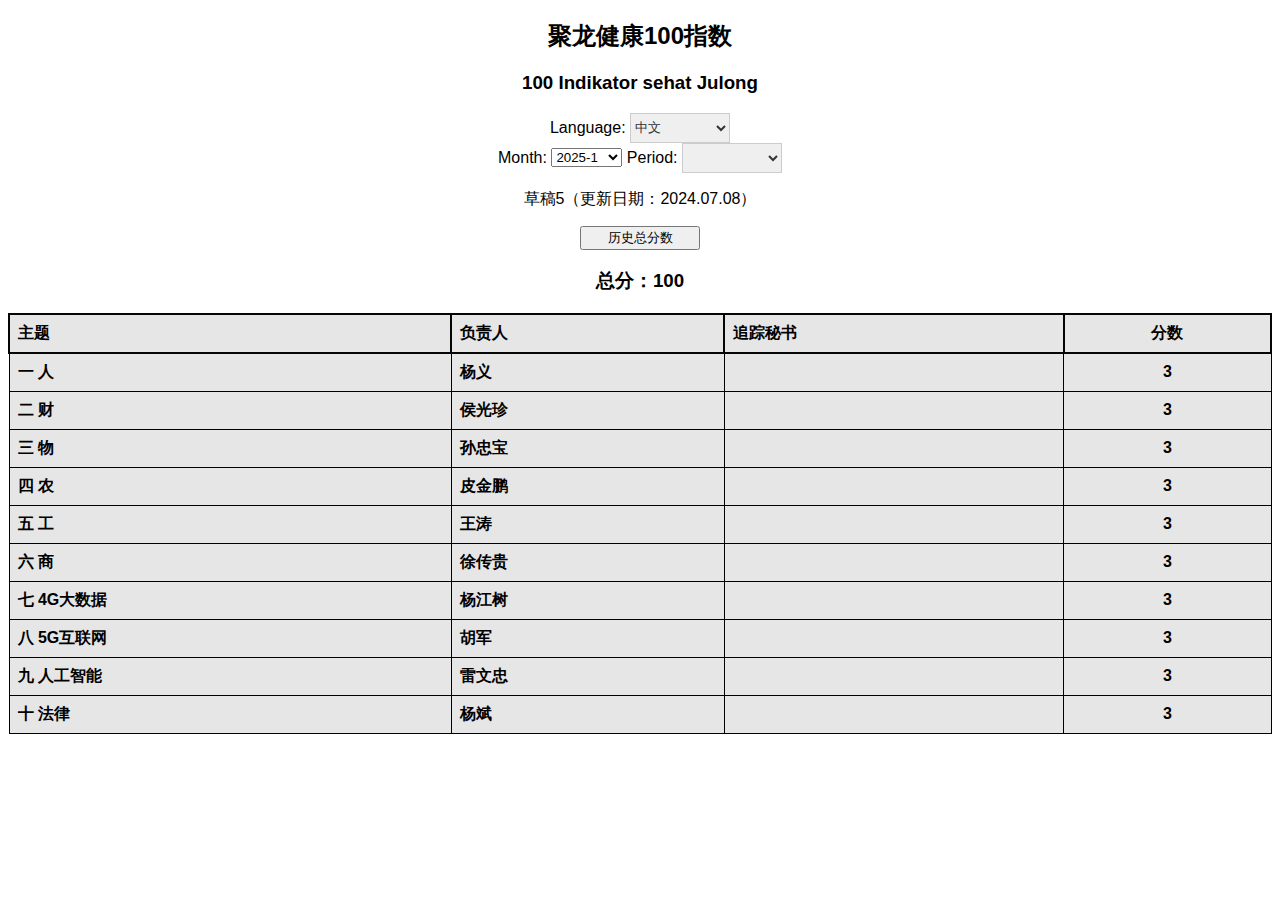
==== commit 1b95b326: "update 2025 week28" ====
--- a/index.html
+++ b/index.html
@@ -26,12 +26,13 @@
       <br/>
       <label for="monthSelect">Month:</label>
       <select id="monthSelect">
-        <option value="7" selected>2024-7</option>
-        <option value="8" selected>2024-8</option>    
-        <option value="9" selected>2024-9</option> 
-        <option value="10" selected>2024-10</option>
-        <option value="11" selected>2024-11</option>
-        <option value="12" selected>2024-12</option> 
+        <option value="2024-7" >2024-7</option>
+        <option value="2024-8" >2024-8</option>    
+        <option value="2024-9" >2024-9</option> 
+        <option value="2024-10" >2024-10</option>
+        <option value="2024-11" >2024-11</option>
+        <option value="2024-12" >2024-12</option> 
+        <option value="2025-1" selected>2025-1</option> 
       </select>
       <label for="periodSelect">Period:</label>
       <select id="periodSelect">
@@ -277,45 +278,64 @@
     file_path = 'total_data.json' // 主要数据的存储文件
     title_path = 'total_data.json' // 标题国际化的存储文件
     period = {
-      'year': '2024',
-      'month': '12',
-      'period': 'week5'
+      'year': '2025',
+      'month': '1',
+      'period': 'week1'
     } // 时间段
     
-    period_now = 'week5'
+    period_now = 'week1'
 
     title_line_chart = {
-      'china': {
-        'title':'100指数折线图',
-        'xAxis': ['7月\n第一周','7月\n第二周','7月\n第三周','7月\n第四周', 
-                '8月\n第一周', '8月\n第二周', '8月\n第三周', '8月\n第四周', '8月\n第五周', 
-                '9月\n第一周', '9月\n第二周', '9月\n第三周', '9月\n第四周', 
-                '10月\n第一周', '10月\n第二周', '10月\n第三周', '10月\n第四周', '10月\n第四周',
-                '11月\n第一周', '11月\n第二周', '11月\n第三周', '11月\n第四周',
-                '12月\n第一周', '12月\n第二周', '12月\n第三周', '12月\n第四周', '12月\n第五周'],
-        'data': [55, 63, 60, 64, 67, 75, 69, 70, 90, 70, 73, 83, 83, 75, 71, 84, 82, 82, 78, 80, 79, 76, 77, 73, 73, 76, 71]
-       },
-      'indonesia': {
-        'title': '100 Grafik Garis Indeks',
-        'xAxis': ['Juli\nweek1','Juli\nweek2','Juli\nweek3','Juli\nweek4', 
-                'Agustus\nweek1', 'Agustus\nweek2', 'Agustus\nweek3', 'Agustus\nweek4', 'Agustus\nweek5', 
-                'Sept\nweek1', 'Sept\nweek2', 'Sept\nweek3', 'Sept\nweek4', 
-                'Okt\nweek1', 'Okt\nweek2', 'Okt\nweek3', 'Okt\nweek4', 'Okt\nweek5',
-                'Nov\nweek1', 'Nov\nweek2', 'Nov\nweek3', 'Nov\nweek4',
-                'Dec\nweek1', 'Dec\nweek2', 'Dec\nweek3', 'Dec\nweek4','Dec\nweek5'], 
-
-        'data': [55, 63, 60, 64, 67, 75, 69, 70, 90, 70, 73, 83, 83, 75, 71, 84, 82, 82, 78, 80, 79, 76, 77, 73, 73, 76, 71]
+      '2024':{
+        'china': {
+          'title':'100指数折线图-2024',
+          'xAxis': ['7月\n第一周','7月\n第二周','7月\n第三周','7月\n第四周', 
+                  '8月\n第一周', '8月\n第二周', '8月\n第三周', '8月\n第四周', '8月\n第五周', 
+                  '9月\n第一周', '9月\n第二周', '9月\n第三周', '9月\n第四周', 
+                  '10月\n第一周', '10月\n第二周', '10月\n第三周', '10月\n第四周', '10月\n第四周',
+                  '11月\n第一周', '11月\n第二周', '11月\n第三周', '11月\n第四周',
+                  '12月\n第一周', '12月\n第二周', '12月\n第三周', '12月\n第四周', '12月\n第五周'],
+          'data': [55, 63, 60, 64, 67, 75, 69, 70, 90, 70, 73, 83, 83, 75, 71, 84, 82, 82, 78, 80, 79, 76, 77, 73, 73, 76, 71]
+        },
+        'indonesia': {
+          'title': '100 Grafik Garis Indeks - 2024',
+          'xAxis': ['Juli\nweek1','Juli\nweek2','Juli\nweek3','Juli\nweek4', 
+                  'Agustus\nweek1', 'Agustus\nweek2', 'Agustus\nweek3', 'Agustus\nweek4', 'Agustus\nweek5', 
+                  'Sept\nweek1', 'Sept\nweek2', 'Sept\nweek3', 'Sept\nweek4', 
+                  'Okt\nweek1', 'Okt\nweek2', 'Okt\nweek3', 'Okt\nweek4', 'Okt\nweek5',
+                  'Nov\nweek1', 'Nov\nweek2', 'Nov\nweek3', 'Nov\nweek4',
+                  'Dec\nweek1', 'Dec\nweek2', 'Dec\nweek3', 'Dec\nweek4','Dec\nweek5'], 
+
+          'data': [55, 63, 60, 64, 67, 75, 69, 70, 90, 70, 73, 83, 83, 75, 71, 84, 82, 82, 78, 80, 79, 76, 77, 73, 73, 76, 71]
+        },
+        'double': {
+          'title': '100 Grafik Garis Indeks - 2024\n100指数折线图-2024',
+          'xAxis': ['Juli\nweek1','Juli\nweek2','Juli\nweek3','Juli\nweek4', 
+                  'Agustus\nweek1', 'Agustus\nweek2', 'Agustus\nweek3', 'Agustus\nweek4', 'Agustus\nweek5', 
+                  'Sept\nweek1', 'Sept\nweek2', 'Sept\nweek3', 'Sept\nweek4', 
+                  'Okt\nweek1', 'Okt\nweek2', 'Okt\nweek3', 'Okt\nweek4', 'Okt\nweek5',
+                  'Nov\nweek1', 'Nov\nweek2', 'Nov\nweek3', 'Nov\nweek4',
+                  'Dec\nweek1', 'Dec\nweek2', 'Dec\nweek3', 'Dec\nweek4','Dec\nweek5'],
+          'data': [55, 63, 60, 64, 67, 75, 69, 70, 90, 70, 73, 83, 83, 75, 71, 84, 82, 82, 78, 80, 79, 76, 77, 73, 73, 76, 71]
+        }
       },
-      'double': {
-        'title': '100 Grafik Garis Indeks\n100指数折线图',
-        'xAxis': ['Juli\nweek1','Juli\nweek2','Juli\nweek3','Juli\nweek4', 
-                'Agustus\nweek1', 'Agustus\nweek2', 'Agustus\nweek3', 'Agustus\nweek4', 'Agustus\nweek5', 
-                'Sept\nweek1', 'Sept\nweek2', 'Sept\nweek3', 'Sept\nweek4', 
-                'Okt\nweek1', 'Okt\nweek2', 'Okt\nweek3', 'Okt\nweek4', 'Okt\nweek5',
-                'Nov\nweek1', 'Nov\nweek2', 'Nov\nweek3', 'Nov\nweek4',
-                'Dec\nweek1', 'Dec\nweek2', 'Dec\nweek3', 'Dec\nweek4','Dec\nweek5'],
-        'data': [55, 63, 60, 64, 67, 75, 69, 70, 90, 70, 73, 83, 83, 75, 71, 84, 82, 82, 78, 80, 79, 76, 77, 73, 73, 76, 71]
-      },
+      '2025':{
+        'china': {
+          'title':'100指数折线图-2025',
+          'xAxis': ['1月\n第一周'],
+          'data': [78]
+        },
+        'indonesia': {
+          'title': '100 Grafik Garis Indeks - 2025',
+          'xAxis': ['Jan\nweek1'], 
+          'data': [78]
+        },
+        'double': {
+          'title': '100 Grafik Garis Indeks - 2025\n100指数折线图 - 2025',
+          'xAxis': ['Jan\nweek1'],
+          'data': [78]
+        }
+      }
     }
     text_button_line_chart = {
       'china': '历史总分数',
@@ -380,11 +400,17 @@
           'week2' : "2024.12.07-2024.12.13",
           'week3' : "2024.12.14-2024.12.20",
           'week4' : "2024.12.21-2024.12.27",
-          'week5' : "2024.12.28-2024.01.03"
-        }
-      }
-    }
-
+          'week5' : "2024.12.28-2025.01.03"
+        }
+      },
+      '2025':{
+        '1':{
+          'week1' : "2025.01.04 - 2025.01.10"
+        }
+      }
+    }
+
+    // 100指数 月份周和持续周的关联
     tanggal_transfer = {
       '2024':{
         '7':{
@@ -426,9 +452,15 @@
           'week4' : 'week26',
           'week5' : 'week27'
         }
-      }   
-    }
-
+      },
+      '2025':{
+        '1':{
+          'week1':'week28'
+        }
+      } 
+    }
+
+    // 100指标的对应时间段（持续计周）
     tanggal_continue = {
       'china':{
         'week1' : '第一周(2024.06.29 - 2024.07.05)',
@@ -457,7 +489,8 @@
         'week24' : "第二十四周(2024.12.07 - 2024.12.13)",
         'week25' : "第二十五周(2024.12.14 - 2024.12.20)",
         'week26' : "第二十六周(2024.12.21 - 2024.12.27)",
-        'week27' : "第二十七周(2024.12.28 - 2024.01.03)",
+        'week27' : "第二十七周(2024.12.28 - 2025.01.03)",
+        'week28' :  "第二十八周(2025.01.04 - 2025.01.10)",
       },
       'indonesia':{
         'week1' : 'week1(2024.06.29 - 2024.07.05)',
@@ -486,7 +519,8 @@
         'week24' : "week24(2024.12.01 - 2024.12.13)",
         'week25' : "week25(2024.12.14 - 2024.12.20)",
         'week26' : "week26(2024.12.21 - 2024.12.27)",
-        'week27' : "week27(2024.12.28 - 2024.01.03)",
+        'week27' : "week27(2024.12.28 - 2025.01.03)",
+        'week28' : "week28(2025.01.04 - 2025.01.10)",
       },
       'double' : {
         'week1' : 'week1(2024.06.29 - 2024.07.05)',
@@ -515,7 +549,8 @@
         'week24' : "week24(2024.12.01 - 2024.12.13)",
         'week25' : "week25(2024.12.14 - 2024.12.20)",
         'week26' : "week26(2024.12.21 - 2024.12.27)",
-        'week27' : "week27(2024.12.28 - 2024.01.03)",
+        'week27' : "week27(2024.12.28 - 2025.01.03)",
+        'week28' : "week28(2025.01.04 - 2025.01.10)",
       }
     }
 
@@ -791,7 +826,10 @@
 
     $("#monthSelect").change(function(){
       // 根据下拉列表，获取当前时间段
-      period['month'] = $("#monthSelect").val()
+      year_month = $('monthSelect').val().split('-')
+      console.log(year_month)
+      period['year'] = year_month[0]
+      period['month'] = year_month[1]
       period['period'] = 'week1'
       period_now = 'week1'
       // language = $('#languageSelect').val()
@@ -868,7 +906,7 @@
     })
     }
     
-    setLineChart(title_line_chart[language])
+    setLineChart(title_line_chart[period['year']][language])
   </script>
 </body>
 </html>